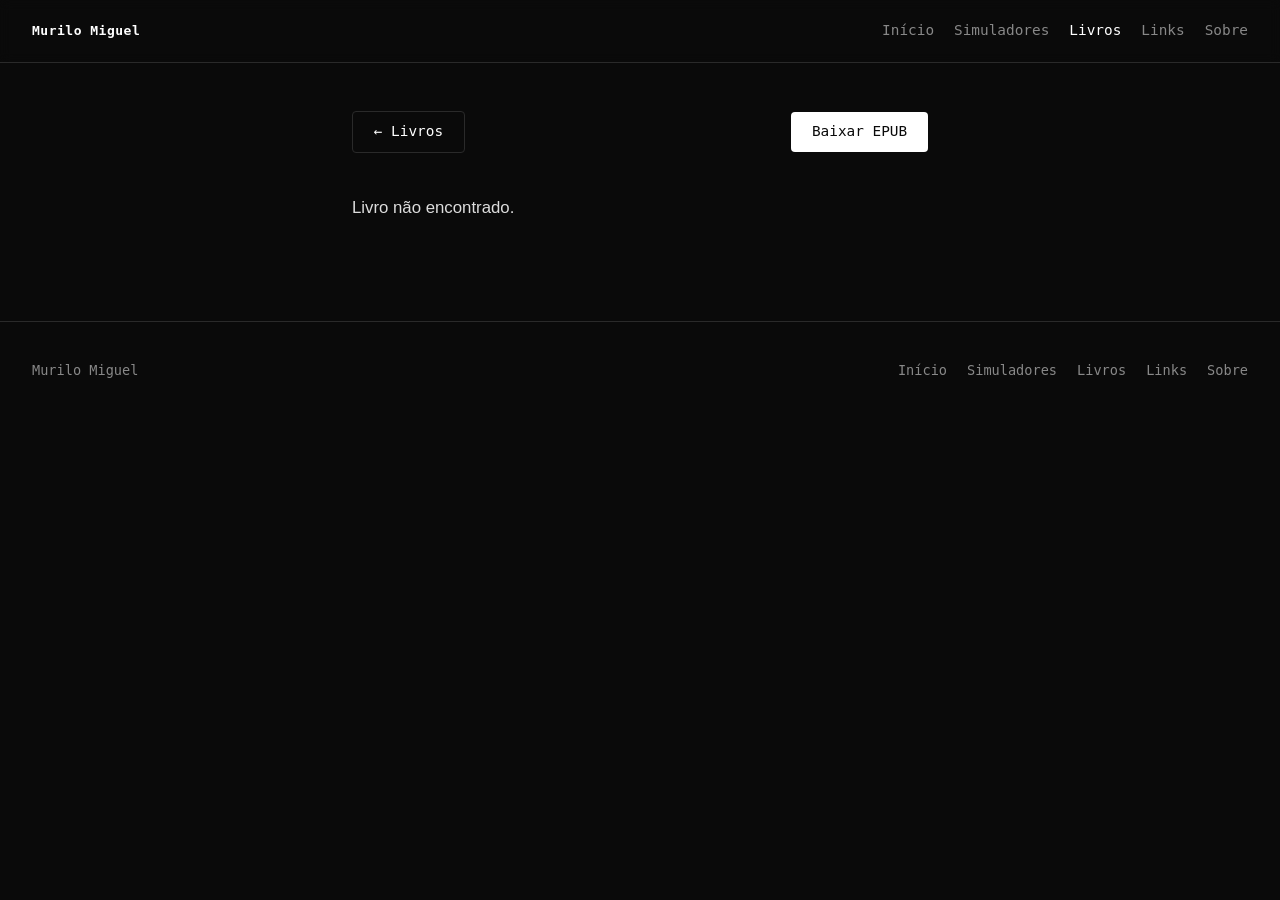
==== leitor.html @ af17aa6c "Adiciona seção de Livros e animação de partículas na home Novo menu "Livros" com leitor estático de " ====
<!DOCTYPE html>
<html lang="pt-BR">
<head>
    <meta charset="UTF-8">
    <meta name="viewport" content="width=device-width, initial-scale=1.0">
    <title>Leitor — Murilo Miguel</title>
    <meta name="description" content="Leitor de ebooks direto no navegador.">
    <link rel="stylesheet" href="style.css">
    <!-- Google tag (gtag.js) -->
<script async src="https://www.googletagmanager.com/gtag/js?id=G-HH5337WDNF"></script>
<script>
  window.dataLayer = window.dataLayer || [];
  function gtag(){dataLayer.push(arguments);}
  gtag('js', new Date());

  gtag('config', 'G-HH5337WDNF');
</script>
</head>

<body>
    <header class="site-header">
        <a class="brand" href="index.html">Murilo Miguel</a>
        <nav class="main-nav">
            <a href="index.html">Início</a>
            <a href="simuladores.html">Simuladores</a>
            <a href="livros.html" aria-current="page">Livros</a>
            <a href="links.html">Links</a>
            <a href="sobre.html">Sobre</a>
        </nav>
    </header>

    <main>
        <section class="reader-page">
            <div class="reader-toolbar">
                <a class="cta cta-secondary" href="livros.html">← Livros</a>
                <a class="cta" id="download-link" href="#" download>Baixar EPUB</a>
            </div>
            <article class="reader-content" id="conteudo">
                <p>Carregando…</p>
            </article>
        </section>
    </main>

    <footer class="site-footer">
        <p>Murilo Miguel</p>
        <nav class="footer-nav">
            <a href="index.html">Início</a>
            <a href="simuladores.html">Simuladores</a>
            <a href="livros.html">Livros</a>
            <a href="links.html">Links</a>
            <a href="sobre.html">Sobre</a>
        </nav>
    </footer>

    <script>
        const livros = {
            unissono: {
                titulo: "Uníssono",
                texto: "livros/textos/unissono.html",
                epub: "livros/epubs/unissono.epub"
            }
        };

        const params = new URLSearchParams(window.location.search);
        const livro = livros[params.get("livro")];
        const conteudoEl = document.getElementById("conteudo");
        const downloadEl = document.getElementById("download-link");

        if (!livro) {
            conteudoEl.innerHTML = "<p>Livro não encontrado.</p>";
        } else {
            document.title = livro.titulo + " — Murilo Miguel";
            downloadEl.href = livro.epub;
            downloadEl.setAttribute("download", livro.epub.split("/").pop());

            fetch(livro.texto)
                .then((res) => res.text())
                .then((html) => { conteudoEl.innerHTML = html; })
                .catch(() => { conteudoEl.innerHTML = "<p>Não foi possível carregar o texto.</p>"; });
        }
    </script>
</body>

</html>
---- style.css ----
:root {
    --bg: #0a0a0a;
    --bg-alt: #111;
    --border: #2a2a2a;
    --text: #ddd;
    --text-dim: #888;
    --accent: #fff;
}

* {
    box-sizing: border-box;
}

html {
    scroll-behavior: smooth;
}

body {
    margin: 0;
    background: var(--bg);
    color: var(--text);
    font-family: monospace;
    line-height: 1.5;
}

a {
    color: inherit;
}

/* Header */

.site-header {
    display: flex;
    align-items: center;
    justify-content: space-between;
    flex-wrap: wrap;
    gap: 0.75rem 1.5rem;
    padding: 1.25rem 2rem;
    border-bottom: 1px solid var(--border);
    position: sticky;
    top: 0;
    background: rgba(10, 10, 10, 0.9);
    backdrop-filter: blur(6px);
    z-index: 10;
}

.brand {
    text-decoration: none;
    font-weight: bold;
    letter-spacing: 0.5px;
    color: var(--accent);
}

.main-nav {
    display: flex;
    align-items: center;
    flex-wrap: wrap;
    gap: 1.25rem;
    font-size: 0.9rem;
}

.main-nav a {
    text-decoration: none;
    color: var(--text-dim);
    transition: color 0.15s ease;
}

.main-nav a:hover,
.main-nav a[aria-current="page"] {
    color: var(--accent);
}

/* Hero */

.hero {
    position: relative;
    max-width: 46rem;
    margin: 0 auto;
    padding: 6rem 2rem 4rem;
    text-align: center;
    overflow: hidden;
}

.hero > *:not(#hero-canvas) {
    position: relative;
    z-index: 1;
}

#hero-canvas {
    position: absolute;
    inset: 0;
    width: 100%;
    height: 100%;
    z-index: 0;
    pointer-events: none;
}

.eyebrow {
    text-transform: uppercase;
    letter-spacing: 2px;
    font-size: 0.8rem;
    color: var(--text-dim);
    margin: 0 0 1rem;
}

.hero h1 {
    font-size: 2rem;
    line-height: 1.3;
    margin: 0 0 1rem;
    color: var(--accent);
}

.hero-sub {
    color: var(--text-dim);
    max-width: 34rem;
    margin: 0 auto 2rem;
}

.hero-actions {
    display: flex;
    justify-content: center;
    flex-wrap: wrap;
    gap: 0.75rem;
}

.cta {
    display: inline-block;
    text-decoration: none;
    color: var(--bg);
    background: var(--accent);
    padding: 0.6rem 1.3rem;
    border-radius: 4px;
    font-size: 0.9rem;
}

.cta:hover {
    opacity: 0.85;
}

.cta-secondary {
    color: var(--accent);
    background: transparent;
    border: 1px solid var(--border);
}

.cta-secondary:hover {
    border-color: var(--accent);
    opacity: 1;
}

/* Projects */

.projects {
    max-width: 64rem;
    margin: 0 auto;
    padding: 2rem 2rem 5rem;
}

.projects h2 {
    font-size: 1.1rem;
    text-transform: uppercase;
    letter-spacing: 1px;
    color: var(--text-dim);
    font-weight: normal;
    margin: 0 0 1.5rem;
}

.projects-page {
    padding-top: 3rem;
}

.projects-page h1 {
    color: var(--accent);
    font-size: 1.5rem;
    margin: 0 0 0.5rem;
}

.page-lead {
    color: var(--text-dim);
    margin: 0 0 2rem;
    max-width: 40rem;
}

.project-grid {
    display: grid;
    grid-template-columns: repeat(auto-fill, minmax(15rem, 1fr));
    gap: 1rem;
}

.project-card {
    display: block;
    text-decoration: none;
    background: var(--bg-alt);
    border: 1px solid var(--border);
    border-radius: 6px;
    padding: 1.25rem;
    transition: border-color 0.15s ease, transform 0.15s ease;
}

.project-card:hover {
    border-color: var(--accent);
    transform: translateY(-2px);
}

.project-card h3 {
    margin: 0 0 0.5rem;
    color: var(--accent);
    font-size: 1rem;
}

.project-card p {
    margin: 0;
    color: var(--text-dim);
    font-size: 0.85rem;
}

/* Footer */

.site-footer {
    display: flex;
    align-items: center;
    justify-content: space-between;
    flex-wrap: wrap;
    gap: 0.75rem 1.5rem;
    padding: 1.5rem 2rem;
    border-top: 1px solid var(--border);
    color: var(--text-dim);
    font-size: 0.85rem;
}

.footer-nav {
    display: flex;
    gap: 1.25rem;
}

.footer-nav a {
    text-decoration: none;
    color: var(--text-dim);
}

.footer-nav a:hover {
    color: var(--accent);
}

/* Links page */

.links-page {
    max-width: 26rem;
    margin: 0 auto;
    padding: 5rem 2rem;
    text-align: center;
}

.links-page h1 {
    color: var(--accent);
    font-size: 1.5rem;
    margin: 0 0 0.5rem;
}

.links-page .eyebrow {
    margin-bottom: 2.5rem;
}

.link-list {
    display: flex;
    flex-direction: column;
    gap: 0.75rem;
}

.link-button {
    display: block;
    text-decoration: none;
    color: var(--text);
    background: var(--bg-alt);
    border: 1px solid var(--border);
    border-radius: 6px;
    padding: 0.9rem 1rem;
    transition: border-color 0.15s ease, transform 0.15s ease;
}

.link-button:hover {
    border-color: var(--accent);
    color: var(--accent);
    transform: translateY(-2px);
}

/* Reader page */

.reader-page {
    max-width: 40rem;
    margin: 0 auto;
    padding: 3rem 2rem 5rem;
}

.reader-toolbar {
    display: flex;
    align-items: center;
    justify-content: space-between;
    gap: 1rem;
    flex-wrap: wrap;
    margin-bottom: 2.5rem;
}

.reader-content h1 {
    color: var(--accent);
    font-size: 1.6rem;
    margin: 0 0 2rem;
}

.reader-content p {
    color: var(--text);
    font-family: Arial, Helvetica, sans-serif;
    font-size: 1.05rem;
    line-height: 1.8;
    margin: 0 0 1.1rem;
}

/* About page */

.about {
    max-width: 40rem;
    margin: 0 auto;
    padding: 5rem 2rem;
}

.about h1 {
    color: var(--accent);
    font-size: 1.5rem;
    margin: 0 0 1.5rem;
}

.about p {
    color: var(--text-dim);
    margin: 0 0 1.25rem;
}

.about .cta-secondary {
    margin-top: 0.5rem;
}
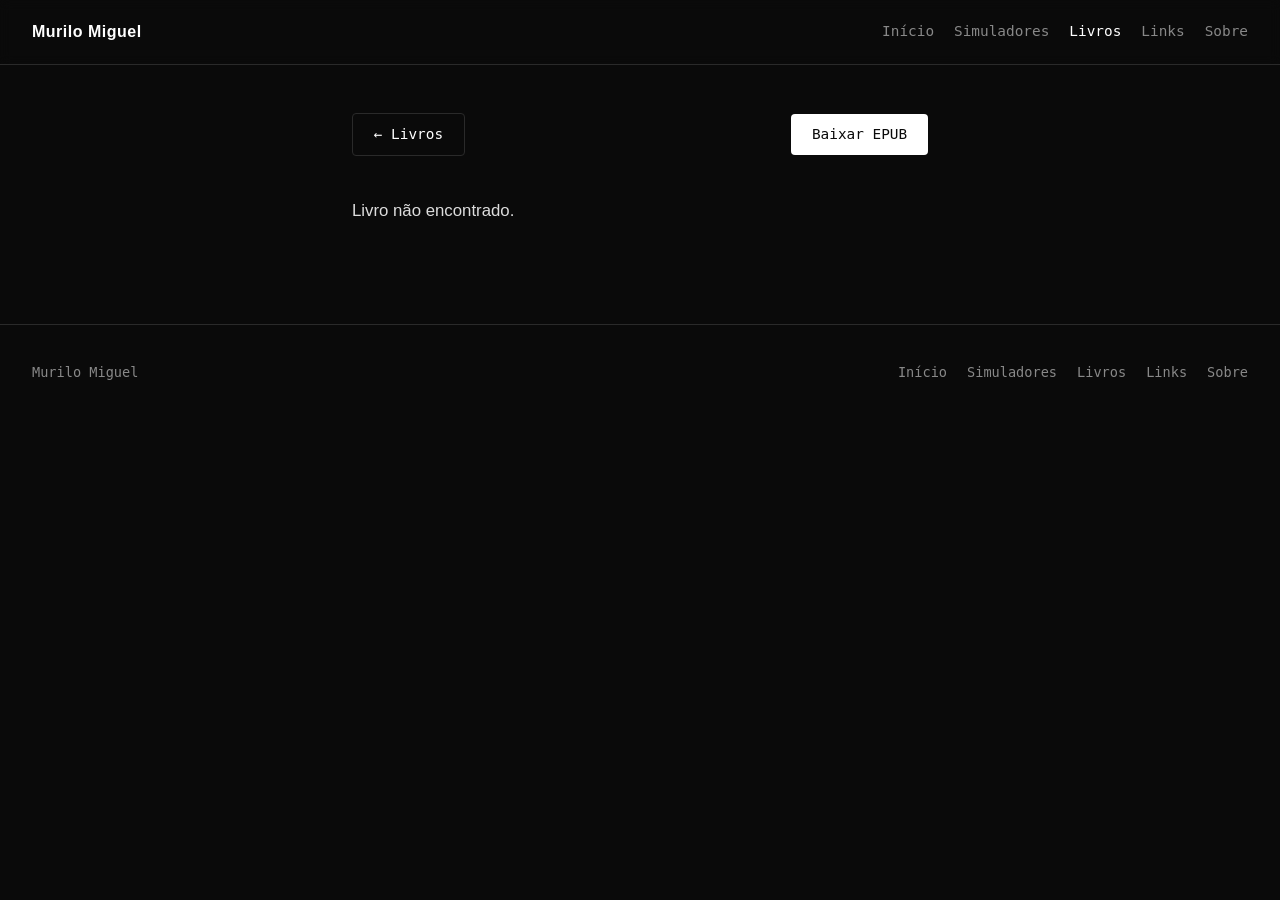
==== commit a5ae0c6f: "Adiciona menu hamburguer responsivo para mobile Co-Authored-By: Claude Sonnet 5 <noreply@anthropic.c" ====
--- a/leitor.html
+++ b/leitor.html
@@ -15,12 +15,16 @@
 
   gtag('config', 'G-HH5337WDNF');
 </script>
+    <script src="nav.js" defer></script>
 </head>
 
 <body>
     <header class="site-header">
         <a class="brand" href="index.html">Murilo Miguel</a>
-        <nav class="main-nav">
+        <button class="nav-toggle" type="button" aria-label="Abrir menu" aria-expanded="false" aria-controls="main-nav">
+            <span></span><span></span><span></span>
+        </button>
+        <nav class="main-nav" id="main-nav">
             <a href="index.html">Início</a>
             <a href="simuladores.html">Simuladores</a>
             <a href="livros.html" aria-current="page">Livros</a>
--- a/style.css
+++ b/style.css
@@ -44,11 +44,47 @@
     z-index: 10;
 }
 
+.nav-toggle {
+    display: none;
+    flex-direction: column;
+    justify-content: center;
+    align-items: center;
+    gap: 5px;
+    width: 2.25rem;
+    height: 2.25rem;
+    background: transparent;
+    border: 1px solid var(--border);
+    border-radius: 4px;
+    cursor: pointer;
+    padding: 0;
+}
+
+.nav-toggle span {
+    display: block;
+    width: 1.1rem;
+    height: 2px;
+    background: var(--text);
+    transition: transform 0.2s ease, opacity 0.2s ease;
+}
+
+.nav-toggle[aria-expanded="true"] span:nth-child(1) {
+    transform: translateY(7px) rotate(45deg);
+}
+
+.nav-toggle[aria-expanded="true"] span:nth-child(2) {
+    opacity: 0;
+}
+
+.nav-toggle[aria-expanded="true"] span:nth-child(3) {
+    transform: translateY(-7px) rotate(-45deg);
+}
+
 .brand {
     text-decoration: none;
     font-weight: bold;
     letter-spacing: 0.5px;
     color: var(--accent);
+    font-family: Arial;
 }
 
 .main-nav {
@@ -68,6 +104,42 @@
 .main-nav a:hover,
 .main-nav a[aria-current="page"] {
     color: var(--accent);
+}
+
+@media (max-width: 700px) {
+    .nav-toggle {
+        display: inline-flex;
+    }
+
+    .main-nav {
+        position: absolute;
+        top: 100%;
+        right: 2rem;
+        margin-top: 0.6rem;
+        flex-direction: column;
+        align-items: flex-end;
+        gap: 0.35rem;
+        background: var(--bg-alt);
+        border: 1px solid var(--border);
+        border-radius: 6px;
+        padding: 0.85rem 1.1rem;
+        min-width: 10rem;
+        box-shadow: 0 12px 30px rgba(0, 0, 0, 0.45);
+        opacity: 0;
+        visibility: hidden;
+        transform: translateY(-6px);
+        transition: opacity 0.15s ease, transform 0.15s ease, visibility 0.15s;
+    }
+
+    .main-nav.is-open {
+        opacity: 1;
+        visibility: visible;
+        transform: translateY(0);
+    }
+
+    .main-nav a {
+        padding: 0.3rem 0;
+    }
 }
 
 /* Hero */
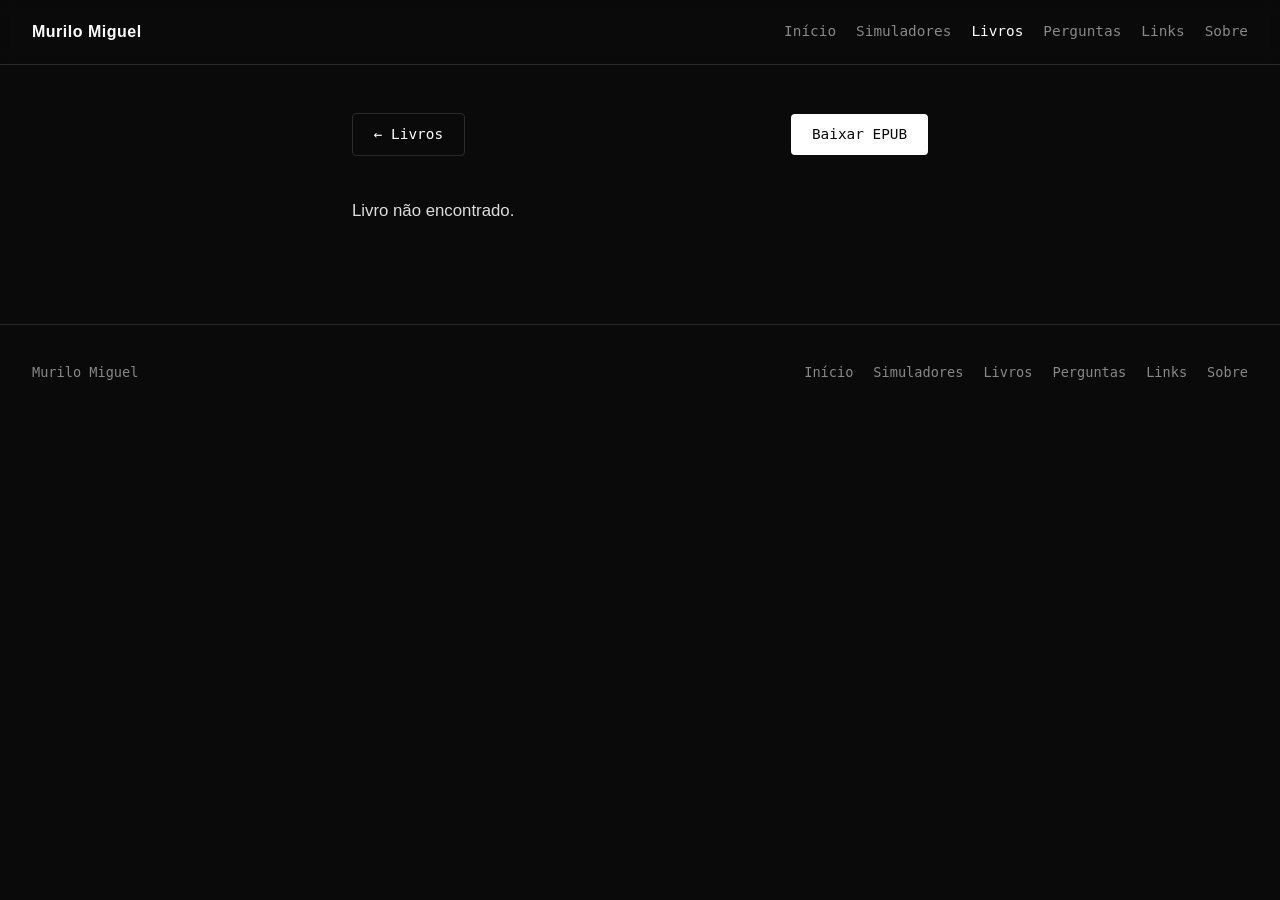
==== commit 56b7e8a3: "Adiciona página de perguntas e caixa de apoio via Pix Cria perguntas.html com formulário embutido (G" ====
--- a/leitor.html
+++ b/leitor.html
@@ -28,6 +28,7 @@
             <a href="index.html">Início</a>
             <a href="simuladores.html">Simuladores</a>
             <a href="livros.html" aria-current="page">Livros</a>
+            <a href="perguntas.html">Perguntas</a>
             <a href="links.html">Links</a>
             <a href="sobre.html">Sobre</a>
         </nav>
@@ -51,6 +52,7 @@
             <a href="index.html">Início</a>
             <a href="simuladores.html">Simuladores</a>
             <a href="livros.html">Livros</a>
+            <a href="perguntas.html">Perguntas</a>
             <a href="links.html">Links</a>
             <a href="sobre.html">Sobre</a>
         </nav>
@@ -62,6 +64,11 @@
                 titulo: "Uníssono",
                 texto: "livros/textos/unissono.html",
                 epub: "livros/epubs/unissono.epub"
+            },
+            deixaaluzacessa: {
+                titulo: "Deixa a Luz Acesa",
+                texto: "livros/textos/deixaaluzacessa.html",
+                epub: "livros/epubs/deixaaluzacessa.epub"
             }
         };
 
--- a/style.css
+++ b/style.css
@@ -409,3 +409,126 @@
 .about .cta-secondary {
     margin-top: 0.5rem;
 }
+
+.about p.contact-email {
+    font-family: math;
+    font-size: 14pt;
+}
+
+/* Questions page */
+
+.questions-page {
+    max-width: 40rem;
+    margin: 0 auto;
+    padding: 5rem 2rem;
+}
+
+.questions-page h1 {
+    color: var(--accent);
+    font-size: 1.5rem;
+    margin: 0 0 0.5rem;
+}
+
+.questions-page .page-lead {
+    color: var(--text-dim);
+    margin: 0 0 2rem;
+}
+
+.notice-box {
+    background: var(--bg-alt);
+    border: 1px solid var(--border);
+    border-left: 3px solid var(--accent);
+    border-radius: 6px;
+    padding: 1rem 1.25rem;
+    color: var(--text-dim);
+    font-size: 0.85rem;
+    margin: 0 0 2rem;
+}
+
+.notice-box strong {
+    color: var(--accent);
+}
+
+.form-embed {
+    border: 1px solid var(--border);
+    border-radius: 6px;
+    overflow: hidden;
+    background: #fff;
+    min-height: 22rem;
+}
+
+.form-embed iframe {
+    width: 100%;
+    height: 47rem;
+    border: 0;
+    display: block;
+}
+
+.form-embed-gate {
+    display: flex;
+    flex-direction: column;
+    align-items: center;
+    justify-content: center;
+    gap: 1rem;
+    min-height: 22rem;
+    padding: 3rem 1.5rem;
+    text-align: center;
+    color: var(--text-dim);
+    font-size: 0.85rem;
+}
+
+.form-embed-gate p {
+    margin: 0;
+    max-width: 24rem;
+}
+
+/* Support / Pix */
+
+.support {
+    max-width: 40rem;
+    margin: 0 auto;
+    padding: 0 2rem 5rem;
+}
+
+.support-box {
+    background: var(--bg-alt);
+    border: 1px solid var(--border);
+    border-radius: 6px;
+    padding: 1.75rem;
+    text-align: center;
+}
+
+.support-box h2 {
+    color: var(--accent);
+    font-size: 1.1rem;
+    margin: 0 0 0.6rem;
+}
+
+.support-box p {
+    color: var(--text-dim);
+    font-size: 0.9rem;
+    margin: 0 0 1.25rem;
+}
+
+.pix-copy {
+    display: flex;
+    flex-wrap: wrap;
+    align-items: center;
+    justify-content: center;
+    gap: 0.75rem;
+}
+
+.pix-key-display {
+    background: var(--bg);
+    border: 1px solid var(--border);
+    border-radius: 4px;
+    padding: 0.5rem 0.85rem;
+    font-size: 0.85rem;
+    color: var(--text);
+    word-break: break-all;
+}
+
+.pix-copy-btn.is-copied {
+    background: var(--accent);
+    opacity: 1;
+}
